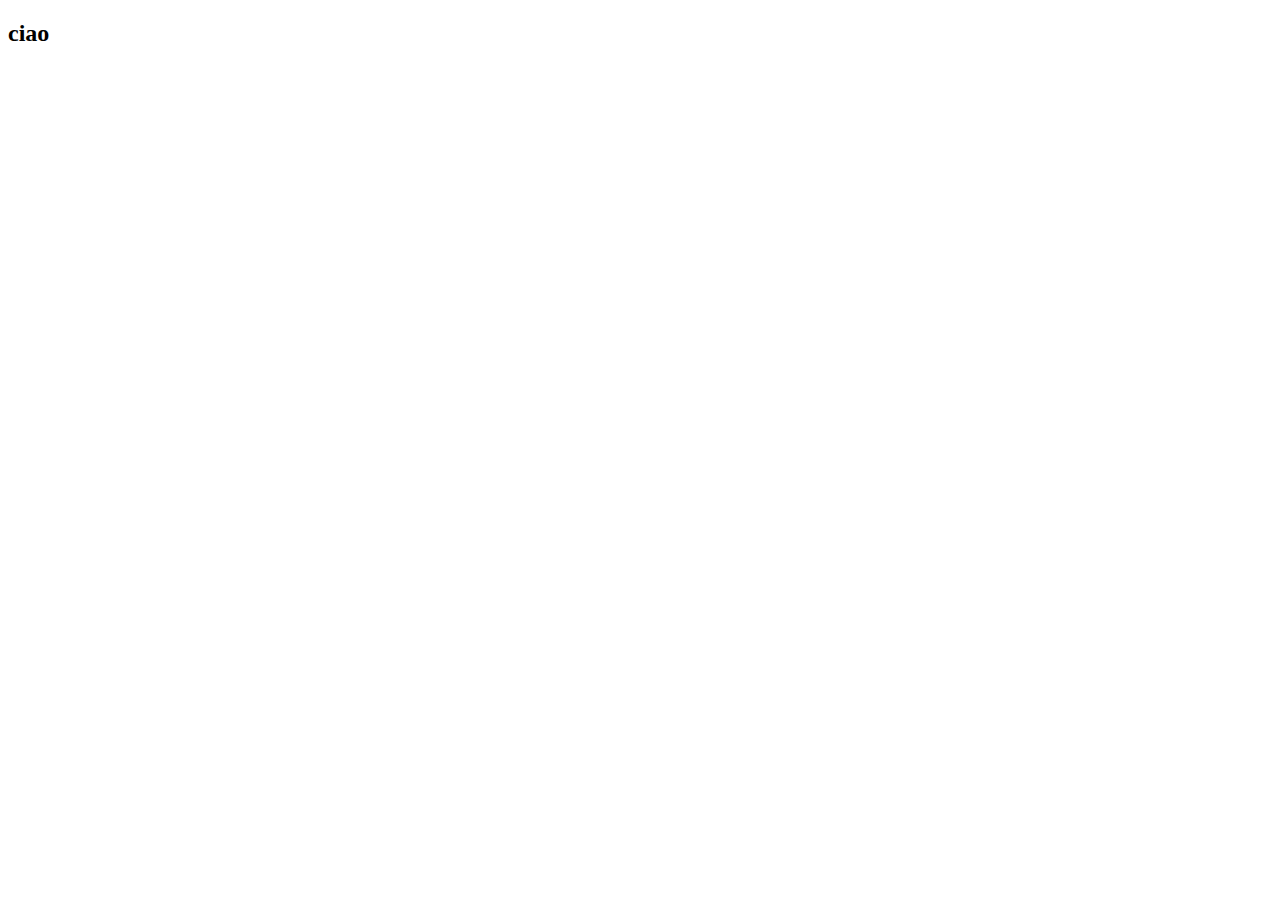
==== index.html @ 9db10f0d "creazione file" ====
<!DOCTYPE html>
<html lang="it">
    <head>
        <title></title>
        <meta charset="UTF-8">
        <meta name="viewport" content="width=device-width, initial-scale=1">
        <link href="css/style.css" rel="stylesheet">
    </head>
    <body>
        <main>
            <h2 id="password">ciao</h2>
        </main>
        


        <script src="javascript/mainJs.js"></script>
    </body>
</html>
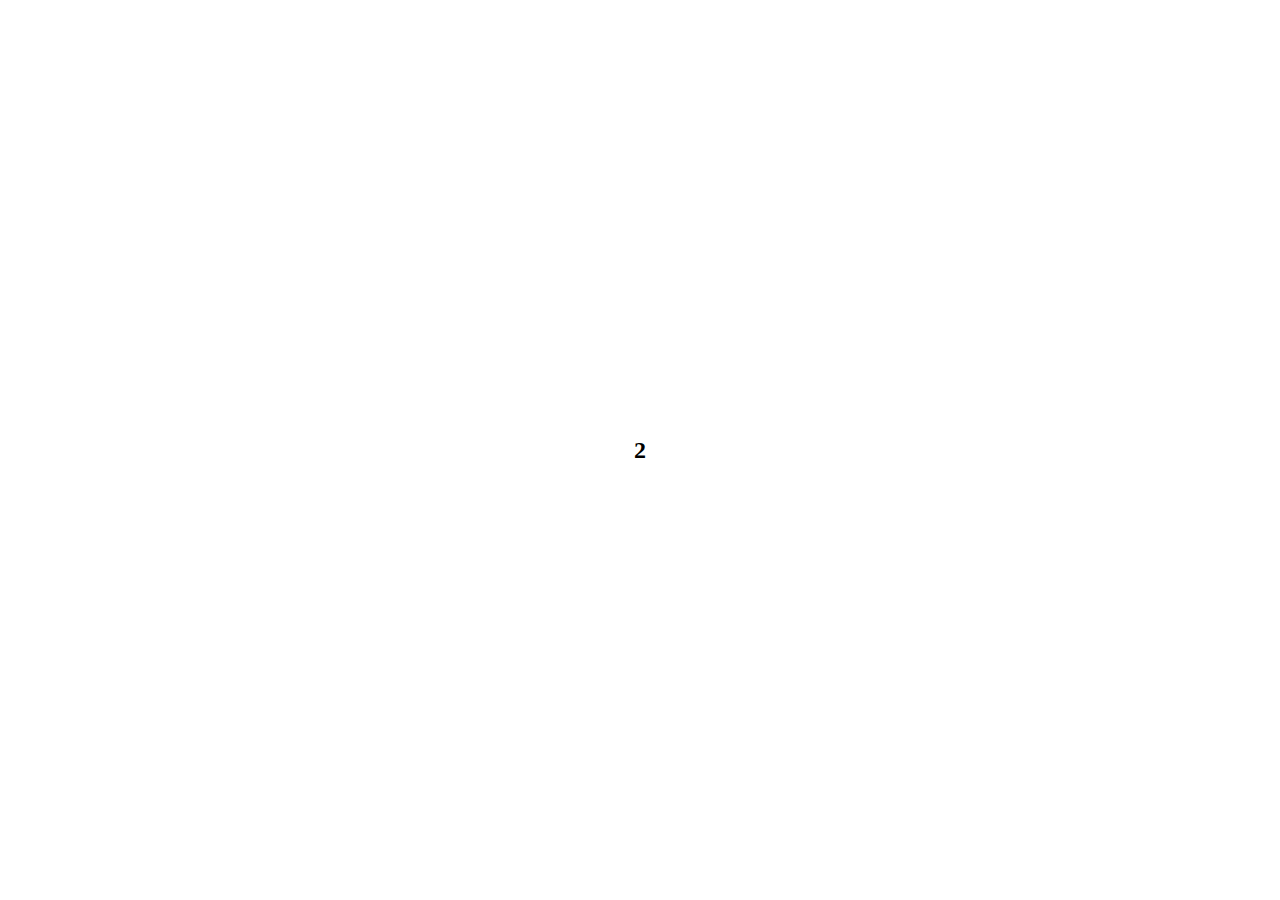
==== commit 68a15f30: "accentramento testo" ====
--- a/index.html
+++ b/index.html
@@ -8,7 +8,7 @@
     </head>
     <body>
         <main>
-            <h2 id="password">ciao</h2>
+            <h2 id="password"></h2>
         </main>
         
 
--- a/css/style.css
+++ b/css/style.css
@@ -0,0 +1,13 @@
+*{
+    margin: 0;
+    padding: 0;
+    box-sizing: border-box;
+}
+
+main{
+    height: 100vh;
+    width: 100vw;
+    display: flex;
+    justify-content: center;
+    align-items: center;
+}